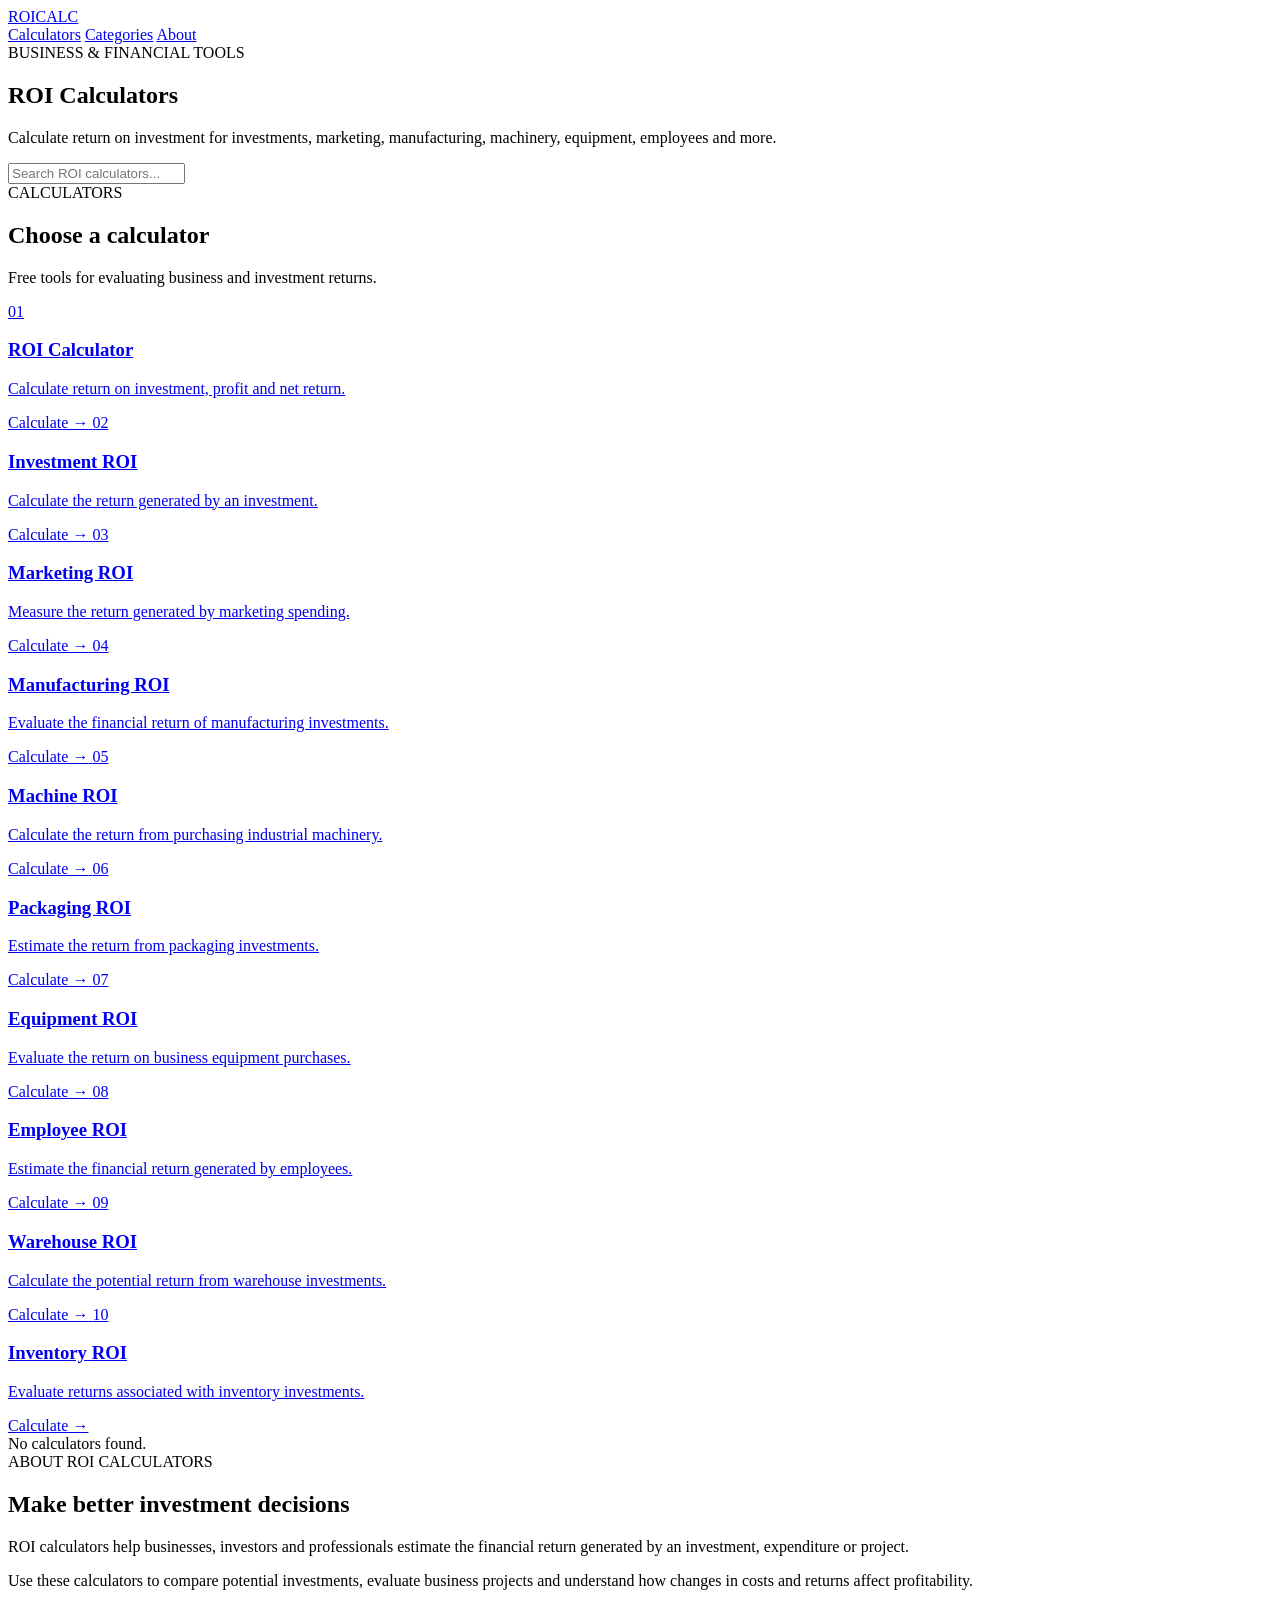
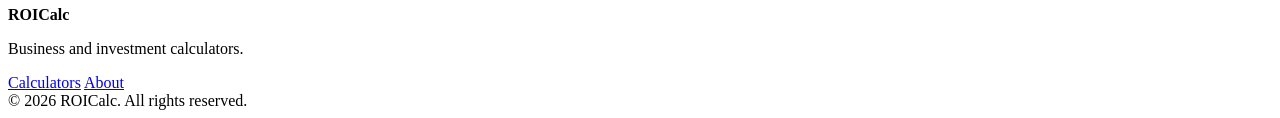
==== index.html @ 2de6cd7c "Create index.html" ====
<!DOCTYPE html>
<html lang="en">
<head>
  <meta charset="UTF-8">
  <meta name="viewport" content="width=device-width, initial-scale=1.0">

  <title>ROI Calculators — Free Business & Investment ROI Tools</title>
  <meta name="description" content="Free ROI calculators for investments, marketing, manufacturing, machinery, equipment, employees, warehouses, packaging and inventory.">
  <link rel="canonical" href="https://YOUR-DOMAIN.com/">

  <link rel="stylesheet" href="assets/css/style.css">
</head>

<body>

<header class="site-header">
  <div class="container nav">
    <a href="index.html" class="logo">ROI<span>CALC</span></a>

    <nav>
      <a href="index.html">Calculators</a>
      <a href="#categories">Categories</a>
      <a href="#about">About</a>
    </nav>
  </div>
</header>

<main>

<section class="hero">
  <div class="container">

    <div class="eyebrow">BUSINESS & FINANCIAL TOOLS</div>

    <h1>ROI Calculators</h1>

    <p class="hero-text">
      Calculate return on investment for investments, marketing,
      manufacturing, machinery, equipment, employees and more.
    </p>

    <div class="search-box">
      <input
        type="search"
        id="calculatorSearch"
        placeholder="Search ROI calculators..."
        aria-label="Search ROI calculators"
      >
    </div>

  </div>
</section>


<section class="calculator-section" id="categories">

  <div class="container">

    <div class="section-heading">
      <span>CALCULATORS</span>
      <h2>Choose a calculator</h2>
      <p>Free tools for evaluating business and investment returns.</p>
    </div>

    <div class="calculator-grid" id="calculatorGrid">

      <a class="calculator-card" href="calculators/roi-calculator.html">
        <span class="card-number">01</span>
        <h3>ROI Calculator</h3>
        <p>Calculate return on investment, profit and net return.</p>
        <span class="card-link">Calculate →</span>
      </a>

      <a class="calculator-card" href="calculators/investment-roi.html">
        <span class="card-number">02</span>
        <h3>Investment ROI</h3>
        <p>Calculate the return generated by an investment.</p>
        <span class="card-link">Calculate →</span>
      </a>

      <a class="calculator-card" href="calculators/marketing-roi.html">
        <span class="card-number">03</span>
        <h3>Marketing ROI</h3>
        <p>Measure the return generated by marketing spending.</p>
        <span class="card-link">Calculate →</span>
      </a>

      <a class="calculator-card" href="calculators/manufacturing-roi.html">
        <span class="card-number">04</span>
        <h3>Manufacturing ROI</h3>
        <p>Evaluate the financial return of manufacturing investments.</p>
        <span class="card-link">Calculate →</span>
      </a>

      <a class="calculator-card" href="calculators/machine-roi.html">
        <span class="card-number">05</span>
        <h3>Machine ROI</h3>
        <p>Calculate the return from purchasing industrial machinery.</p>
        <span class="card-link">Calculate →</span>
      </a>

      <a class="calculator-card" href="calculators/packaging-roi.html">
        <span class="card-number">06</span>
        <h3>Packaging ROI</h3>
        <p>Estimate the return from packaging investments.</p>
        <span class="card-link">Calculate →</span>
      </a>

      <a class="calculator-card" href="calculators/equipment-roi.html">
        <span class="card-number">07</span>
        <h3>Equipment ROI</h3>
        <p>Evaluate the return on business equipment purchases.</p>
        <span class="card-link">Calculate →</span>
      </a>

      <a class="calculator-card" href="calculators/employee-roi.html">
        <span class="card-number">08</span>
        <h3>Employee ROI</h3>
        <p>Estimate the financial return generated by employees.</p>
        <span class="card-link">Calculate →</span>
      </a>

      <a class="calculator-card" href="calculators/warehouse-roi.html">
        <span class="card-number">09</span>
        <h3>Warehouse ROI</h3>
        <p>Calculate the potential return from warehouse investments.</p>
        <span class="card-link">Calculate →</span>
      </a>

      <a class="calculator-card" href="calculators/inventory-roi.html">
        <span class="card-number">10</span>
        <h3>Inventory ROI</h3>
        <p>Evaluate returns associated with inventory investments.</p>
        <span class="card-link">Calculate →</span>
      </a>

    </div>

    <div id="noResults" class="no-results">
      No calculators found.
    </div>

  </div>

</section>


<section class="about-section" id="about">

  <div class="container narrow">

    <div class="section-heading">
      <span>ABOUT ROI CALCULATORS</span>
      <h2>Make better investment decisions</h2>
    </div>

    <p>
      ROI calculators help businesses, investors and professionals
      estimate the financial return generated by an investment,
      expenditure or project.
    </p>

    <p>
      Use these calculators to compare potential investments,
      evaluate business projects and understand how changes in
      costs and returns affect profitability.
    </p>

  </div>

</section>

</main>


<footer class="site-footer">

  <div class="container footer-inner">

    <div>
      <strong>ROICalc</strong>
      <p>Business and investment calculators.</p>
    </div>

    <div>
      <a href="index.html">Calculators</a>
      <a href="#about">About</a>
    </div>

  </div>

  <div class="container copyright">
    © 2026 ROICalc. All rights reserved.
  </div>

</footer>


<script src="assets/js/site.js"></script>

</body>
</html>
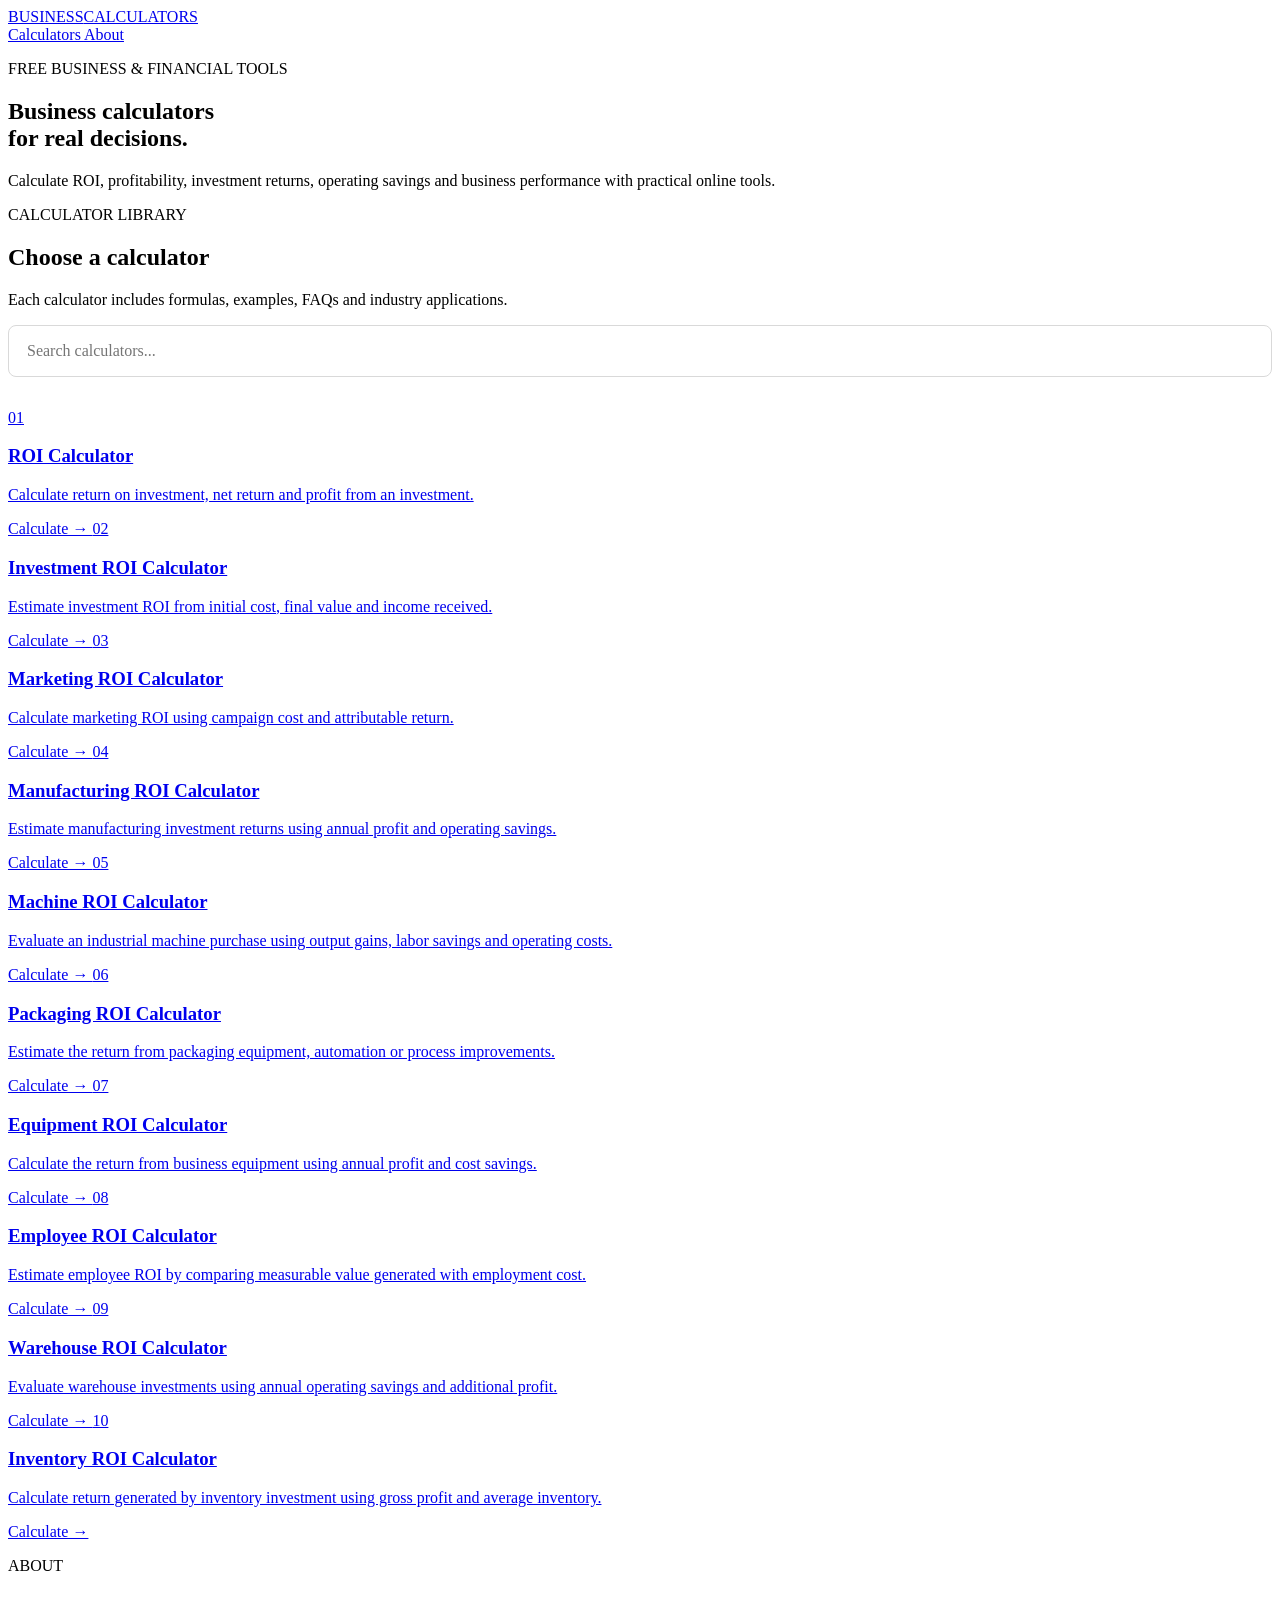
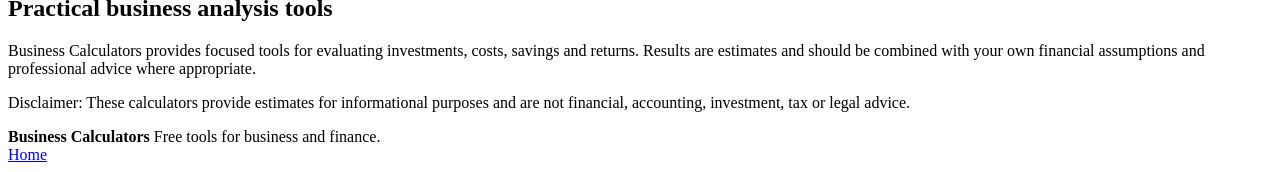
==== commit fada06fe: "Update index.html" ====
--- a/index.html
+++ b/index.html
@@ -1,142 +1,606 @@
 <!DOCTYPE html>
 <html lang="en">
+
 <head>
   <meta charset="UTF-8">
-  <meta name="viewport" content="width=device-width, initial-scale=1.0">
-
-  <title>ROI Calculators — Free Business & Investment ROI Tools</title>
-  <meta name="description" content="Free ROI calculators for investments, marketing, manufacturing, machinery, equipment, employees, warehouses, packaging and inventory.">
-  <link rel="canonical" href="https://YOUR-DOMAIN.com/">
-
-  <link rel="stylesheet" href="assets/css/style.css">
+
+  <meta
+    name="viewport"
+    content="width=device-width, initial-scale=1.0"
+  >
+
+  <title>
+    Business Calculators | Free ROI & Financial Calculators
+  </title>
+
+  <meta
+    name="description"
+    content="Free business calculators for ROI, investments, marketing, manufacturing, machinery, packaging, equipment, employees, warehouses and inventory."
+  >
+
+  <meta
+    name="robots"
+    content="index, follow"
+  >
+
+  <link
+    rel="canonical"
+    href="https://miymiy8880.github.io/business-calculators/"
+  >
+
+
+  <!-- =====================================================
+       OPEN GRAPH
+  ====================================================== -->
+
+  <meta
+    property="og:title"
+    content="Business Calculators | Free Business & Financial Tools"
+  >
+
+  <meta
+    property="og:description"
+    content="Practical calculators for ROI, investments, profitability, operating savings and business performance."
+  >
+
+  <meta
+    property="og:type"
+    content="website"
+  >
+
+  <meta
+    property="og:url"
+    content="https://miymiy8880.github.io/business-calculators/"
+  >
+
+
+  <!-- =====================================================
+       STYLESHEET
+  ====================================================== -->
+
+  <link
+    rel="stylesheet"
+    href="assets/css/style.css"
+  >
+
+
+  <!-- =====================================================
+       WEBSITE STRUCTURED DATA
+  ====================================================== -->
+
+  <script type="application/ld+json">
+  {
+    "@context": "https://schema.org",
+    "@type": "WebSite",
+    "name": "Business Calculators",
+    "url": "https://miymiy8880.github.io/business-calculators/",
+    "description": "Free business and financial calculators for ROI, investments, profitability and operating analysis."
+  }
+  </script>
+
+
+  <!-- =====================================================
+       ITEM LIST STRUCTURED DATA
+  ====================================================== -->
+
+  <script type="application/ld+json">
+  {
+    "@context": "https://schema.org",
+    "@type": "ItemList",
+    "name": "Business Calculator Library",
+    "itemListElement": [
+      {
+        "@type": "ListItem",
+        "position": 1,
+        "name": "ROI Calculator",
+        "url": "https://miymiy8880.github.io/business-calculators/calculators/roi-calculator.html"
+      },
+      {
+        "@type": "ListItem",
+        "position": 2,
+        "name": "Investment ROI Calculator",
+        "url": "https://miymiy8880.github.io/business-calculators/calculators/investment-roi.html"
+      },
+      {
+        "@type": "ListItem",
+        "position": 3,
+        "name": "Marketing ROI Calculator",
+        "url": "https://miymiy8880.github.io/business-calculators/calculators/marketing-roi.html"
+      },
+      {
+        "@type": "ListItem",
+        "position": 4,
+        "name": "Manufacturing ROI Calculator",
+        "url": "https://miymiy8880.github.io/business-calculators/calculators/manufacturing-roi.html"
+      },
+      {
+        "@type": "ListItem",
+        "position": 5,
+        "name": "Machine ROI Calculator",
+        "url": "https://miymiy8880.github.io/business-calculators/calculators/machine-roi.html"
+      },
+      {
+        "@type": "ListItem",
+        "position": 6,
+        "name": "Packaging ROI Calculator",
+        "url": "https://miymiy8880.github.io/business-calculators/calculators/packaging-roi.html"
+      },
+      {
+        "@type": "ListItem",
+        "position": 7,
+        "name": "Equipment ROI Calculator",
+        "url": "https://miymiy8880.github.io/business-calculators/calculators/equipment-roi.html"
+      },
+      {
+        "@type": "ListItem",
+        "position": 8,
+        "name": "Employee ROI Calculator",
+        "url": "https://miymiy8880.github.io/business-calculators/calculators/employee-roi.html"
+      },
+      {
+        "@type": "ListItem",
+        "position": 9,
+        "name": "Warehouse ROI Calculator",
+        "url": "https://miymiy8880.github.io/business-calculators/calculators/warehouse-roi.html"
+      },
+      {
+        "@type": "ListItem",
+        "position": 10,
+        "name": "Inventory ROI Calculator",
+        "url": "https://miymiy8880.github.io/business-calculators/calculators/inventory-roi.html"
+      }
+    ]
+  }
+  </script>
+
 </head>
 
+
 <body>
 
-<header class="site-header">
-  <div class="container nav">
-    <a href="index.html" class="logo">ROI<span>CALC</span></a>
+
+<!-- =====================================================
+     HEADER
+====================================================== -->
+
+<header>
+
+  <div class="wrap nav">
+
+    <a
+      class="brand"
+      href="index.html"
+      aria-label="Business Calculators home"
+    >
+      BUSINESS<span>CALCULATORS</span>
+    </a>
+
 
     <nav>
-      <a href="index.html">Calculators</a>
-      <a href="#categories">Categories</a>
-      <a href="#about">About</a>
+
+      <a href="#calculators">
+        Calculators
+      </a>
+
+      <a href="#about">
+        About
+      </a>
+
     </nav>
+
   </div>
+
 </header>
 
+
+
 <main>
 
+
+<!-- =====================================================
+     HERO
+====================================================== -->
+
 <section class="hero">
-  <div class="container">
-
-    <div class="eyebrow">BUSINESS & FINANCIAL TOOLS</div>
-
-    <h1>ROI Calculators</h1>
+
+  <div class="wrap">
+
+    <p class="kicker">
+      FREE BUSINESS & FINANCIAL TOOLS
+    </p>
+
+
+    <h1>
+      Business calculators<br>
+      for real decisions.
+    </h1>
+
 
     <p class="hero-text">
-      Calculate return on investment for investments, marketing,
-      manufacturing, machinery, equipment, employees and more.
+      Calculate ROI, profitability, investment returns,
+      operating savings and business performance with
+      practical online tools.
     </p>
 
+  </div>
+
+</section>
+
+
+
+<!-- =====================================================
+     CALCULATOR LIBRARY
+====================================================== -->
+
+<section
+  class="library"
+  id="calculators"
+>
+
+  <div class="wrap">
+
+
+    <div class="section-heading">
+
+      <div>
+
+        <p class="kicker">
+          CALCULATOR LIBRARY
+        </p>
+
+        <h2>
+          Choose a calculator
+        </h2>
+
+      </div>
+
+
+      <p>
+        Each calculator includes formulas, examples,
+        FAQs and industry applications.
+      </p>
+
+    </div>
+
+
+
+    <!-- =================================================
+         SEARCH
+    ================================================== -->
+
     <div class="search-box">
+
+      <label
+        for="calculatorSearch"
+        class="sr-only"
+      >
+        Search calculators
+      </label>
+
+
       <input
         type="search"
         id="calculatorSearch"
-        placeholder="Search ROI calculators..."
-        aria-label="Search ROI calculators"
-      >
+        placeholder="Search calculators..."
+        autocomplete="off"
+      >
+
     </div>
 
-  </div>
-</section>
-
-
-<section class="calculator-section" id="categories">
-
-  <div class="container">
-
-    <div class="section-heading">
-      <span>CALCULATORS</span>
-      <h2>Choose a calculator</h2>
-      <p>Free tools for evaluating business and investment returns.</p>
+
+
+    <!-- =================================================
+         CALCULATOR GRID
+    ================================================== -->
+
+    <div
+      class="calculator-grid"
+      id="calculatorGrid"
+    >
+
+
+      <!-- 01 -->
+
+      <a
+        class="calculator-card"
+        href="calculators/roi-calculator.html"
+        data-search="roi return investment profit general"
+      >
+
+        <span class="number">
+          01
+        </span>
+
+        <h3>
+          ROI Calculator
+        </h3>
+
+        <p>
+          Calculate return on investment, net return
+          and profit from an investment.
+        </p>
+
+        <span class="card-link">
+          Calculate →
+        </span>
+
+      </a>
+
+
+
+      <!-- 02 -->
+
+      <a
+        class="calculator-card"
+        href="calculators/investment-roi.html"
+        data-search="investment roi final value income investment return"
+      >
+
+        <span class="number">
+          02
+        </span>
+
+        <h3>
+          Investment ROI Calculator
+        </h3>
+
+        <p>
+          Estimate investment ROI from initial cost,
+          final value and income received.
+        </p>
+
+        <span class="card-link">
+          Calculate →
+        </span>
+
+      </a>
+
+
+
+      <!-- 03 -->
+
+      <a
+        class="calculator-card"
+        href="calculators/marketing-roi.html"
+        data-search="marketing roi campaign advertising digital marketing return"
+      >
+
+        <span class="number">
+          03
+        </span>
+
+        <h3>
+          Marketing ROI Calculator
+        </h3>
+
+        <p>
+          Calculate marketing ROI using campaign cost
+          and attributable return.
+        </p>
+
+        <span class="card-link">
+          Calculate →
+        </span>
+
+      </a>
+
+
+
+      <!-- 04 -->
+
+      <a
+        class="calculator-card"
+        href="calculators/manufacturing-roi.html"
+        data-search="manufacturing roi factory production investment profit savings"
+      >
+
+        <span class="number">
+          04
+        </span>
+
+        <h3>
+          Manufacturing ROI Calculator
+        </h3>
+
+        <p>
+          Estimate manufacturing investment returns
+          using annual profit and operating savings.
+        </p>
+
+        <span class="card-link">
+          Calculate →
+        </span>
+
+      </a>
+
+
+
+      <!-- 05 -->
+
+      <a
+        class="calculator-card"
+        href="calculators/machine-roi.html"
+        data-search="machine machinery roi industrial equipment automation production"
+      >
+
+        <span class="number">
+          05
+        </span>
+
+        <h3>
+          Machine ROI Calculator
+        </h3>
+
+        <p>
+          Evaluate an industrial machine purchase using
+          output gains, labor savings and operating costs.
+        </p>
+
+        <span class="card-link">
+          Calculate →
+        </span>
+
+      </a>
+
+
+
+      <!-- 06 -->
+
+      <a
+        class="calculator-card"
+        href="calculators/packaging-roi.html"
+        data-search="packaging roi automation filling labeling material production"
+      >
+
+        <span class="number">
+          06
+        </span>
+
+        <h3>
+          Packaging ROI Calculator
+        </h3>
+
+        <p>
+          Estimate the return from packaging equipment,
+          automation or process improvements.
+        </p>
+
+        <span class="card-link">
+          Calculate →
+        </span>
+
+      </a>
+
+
+
+      <!-- 07 -->
+
+      <a
+        class="calculator-card"
+        href="calculators/equipment-roi.html"
+        data-search="equipment roi business equipment profit savings capital expenditure"
+      >
+
+        <span class="number">
+          07
+        </span>
+
+        <h3>
+          Equipment ROI Calculator
+        </h3>
+
+        <p>
+          Calculate the return from business equipment
+          using annual profit and cost savings.
+        </p>
+
+        <span class="card-link">
+          Calculate →
+        </span>
+
+      </a>
+
+
+
+      <!-- 08 -->
+
+      <a
+        class="calculator-card"
+        href="calculators/employee-roi.html"
+        data-search="employee roi people staff workforce labor value employment"
+      >
+
+        <span class="number">
+          08
+        </span>
+
+        <h3>
+          Employee ROI Calculator
+        </h3>
+
+        <p>
+          Estimate employee ROI by comparing measurable
+          value generated with employment cost.
+        </p>
+
+        <span class="card-link">
+          Calculate →
+        </span>
+
+      </a>
+
+
+
+      <!-- 09 -->
+
+      <a
+        class="calculator-card"
+        href="calculators/warehouse-roi.html"
+        data-search="warehouse roi logistics storage automation labor operating savings"
+      >
+
+        <span class="number">
+          09
+        </span>
+
+        <h3>
+          Warehouse ROI Calculator
+        </h3>
+
+        <p>
+          Evaluate warehouse investments using annual
+          operating savings and additional profit.
+        </p>
+
+        <span class="card-link">
+          Calculate →
+        </span>
+
+      </a>
+
+
+
+      <!-- 10 -->
+
+      <a
+        class="calculator-card"
+        href="calculators/inventory-roi.html"
+        data-search="inventory roi gross profit average inventory retail wholesale distribution"
+      >
+
+        <span class="number">
+          10
+        </span>
+
+        <h3>
+          Inventory ROI Calculator
+        </h3>
+
+        <p>
+          Calculate return generated by inventory
+          investment using gross profit and average inventory.
+        </p>
+
+        <span class="card-link">
+          Calculate →
+        </span>
+
+      </a>
+
+
     </div>
 
-    <div class="calculator-grid" id="calculatorGrid">
-
-      <a class="calculator-card" href="calculators/roi-calculator.html">
-        <span class="card-number">01</span>
-        <h3>ROI Calculator</h3>
-        <p>Calculate return on investment, profit and net return.</p>
-        <span class="card-link">Calculate →</span>
-      </a>
-
-      <a class="calculator-card" href="calculators/investment-roi.html">
-        <span class="card-number">02</span>
-        <h3>Investment ROI</h3>
-        <p>Calculate the return generated by an investment.</p>
-        <span class="card-link">Calculate →</span>
-      </a>
-
-      <a class="calculator-card" href="calculators/marketing-roi.html">
-        <span class="card-number">03</span>
-        <h3>Marketing ROI</h3>
-        <p>Measure the return generated by marketing spending.</p>
-        <span class="card-link">Calculate →</span>
-      </a>
-
-      <a class="calculator-card" href="calculators/manufacturing-roi.html">
-        <span class="card-number">04</span>
-        <h3>Manufacturing ROI</h3>
-        <p>Evaluate the financial return of manufacturing investments.</p>
-        <span class="card-link">Calculate →</span>
-      </a>
-
-      <a class="calculator-card" href="calculators/machine-roi.html">
-        <span class="card-number">05</span>
-        <h3>Machine ROI</h3>
-        <p>Calculate the return from purchasing industrial machinery.</p>
-        <span class="card-link">Calculate →</span>
-      </a>
-
-      <a class="calculator-card" href="calculators/packaging-roi.html">
-        <span class="card-number">06</span>
-        <h3>Packaging ROI</h3>
-        <p>Estimate the return from packaging investments.</p>
-        <span class="card-link">Calculate →</span>
-      </a>
-
-      <a class="calculator-card" href="calculators/equipment-roi.html">
-        <span class="card-number">07</span>
-        <h3>Equipment ROI</h3>
-        <p>Evaluate the return on business equipment purchases.</p>
-        <span class="card-link">Calculate →</span>
-      </a>
-
-      <a class="calculator-card" href="calculators/employee-roi.html">
-        <span class="card-number">08</span>
-        <h3>Employee ROI</h3>
-        <p>Estimate the financial return generated by employees.</p>
-        <span class="card-link">Calculate →</span>
-      </a>
-
-      <a class="calculator-card" href="calculators/warehouse-roi.html">
-        <span class="card-number">09</span>
-        <h3>Warehouse ROI</h3>
-        <p>Calculate the potential return from warehouse investments.</p>
-        <span class="card-link">Calculate →</span>
-      </a>
-
-      <a class="calculator-card" href="calculators/inventory-roi.html">
-        <span class="card-number">10</span>
-        <h3>Inventory ROI</h3>
-        <p>Evaluate returns associated with inventory investments.</p>
-        <span class="card-link">Calculate →</span>
-      </a>
-
-    </div>
-
-    <div id="noResults" class="no-results">
+
+
+    <!-- =================================================
+         NO RESULTS
+    ================================================== -->
+
+    <div
+      id="noResults"
+      class="no-results"
+      hidden
+    >
       No calculators found.
     </div>
 
@@ -145,58 +609,252 @@
 </section>
 
 
-<section class="about-section" id="about">
-
-  <div class="container narrow">
-
-    <div class="section-heading">
-      <span>ABOUT ROI CALCULATORS</span>
-      <h2>Make better investment decisions</h2>
+
+<!-- =====================================================
+     ABOUT
+====================================================== -->
+
+<section
+  class="about"
+  id="about"
+>
+
+  <div class="wrap narrow">
+
+    <p class="kicker">
+      ABOUT
+    </p>
+
+
+    <h2>
+      Practical business analysis tools
+    </h2>
+
+
+    <p>
+      Business Calculators provides focused tools for
+      evaluating investments, costs, savings and returns.
+      Results are estimates and should be combined with
+      your own financial assumptions and professional
+      advice where appropriate.
+    </p>
+
+  </div>
+
+</section>
+
+
+
+<!-- =====================================================
+     DISCLAIMER
+====================================================== -->
+
+<section class="content">
+
+  <div class="wrap narrow">
+
+    <p class="disclaimer">
+      Disclaimer: These calculators provide estimates for
+      informational purposes and are not financial,
+      accounting, investment, tax or legal advice.
+    </p>
+
+  </div>
+
+</section>
+
+
+</main>
+
+
+
+<!-- =====================================================
+     FOOTER
+====================================================== -->
+
+<footer>
+
+  <div class="wrap foot">
+
+    <div>
+
+      <strong>
+        Business Calculators
+      </strong>
+
+      <span>
+        Free tools for business and finance.
+      </span>
+
     </div>
 
-    <p>
-      ROI calculators help businesses, investors and professionals
-      estimate the financial return generated by an investment,
-      expenditure or project.
-    </p>
-
-    <p>
-      Use these calculators to compare potential investments,
-      evaluate business projects and understand how changes in
-      costs and returns affect profitability.
-    </p>
+
+    <a href="#">
+      Home
+    </a>
 
   </div>
 
-</section>
-
-</main>
-
-
-<footer class="site-footer">
-
-  <div class="container footer-inner">
-
-    <div>
-      <strong>ROICalc</strong>
-      <p>Business and investment calculators.</p>
-    </div>
-
-    <div>
-      <a href="index.html">Calculators</a>
-      <a href="#about">About</a>
-    </div>
-
-  </div>
-
-  <div class="container copyright">
-    © 2026 ROICalc. All rights reserved.
-  </div>
-
 </footer>
 
 
-<script src="assets/js/site.js"></script>
+
+<!-- =====================================================
+     SEARCH ENGINE
+====================================================== -->
+
+<script>
+
+  const searchInput =
+    document.getElementById("calculatorSearch");
+
+
+  const cards =
+    document.querySelectorAll(".calculator-card");
+
+
+  const noResults =
+    document.getElementById("noResults");
+
+
+
+  function searchCalculators() {
+
+    const query =
+      searchInput.value
+        .toLowerCase()
+        .trim();
+
+
+    let visibleCount = 0;
+
+
+    cards.forEach(function(card) {
+
+      const searchableText =
+        (
+          card.innerText +
+          " " +
+          card.dataset.search
+        ).toLowerCase();
+
+
+      const matches =
+        searchableText.includes(query);
+
+
+      if (matches) {
+
+        card.style.display =
+          "";
+
+        visibleCount++;
+
+      } else {
+
+        card.style.display =
+          "none";
+
+      }
+
+    });
+
+
+    noResults.hidden =
+      visibleCount !== 0;
+
+  }
+
+
+
+  searchInput.addEventListener(
+    "input",
+    searchCalculators
+  );
+
+</script>
+
+
+
+<!-- =====================================================
+     ACCESSIBILITY
+====================================================== -->
+
+<style>
+
+  .sr-only {
+
+    position: absolute;
+
+    width: 1px;
+
+    height: 1px;
+
+    padding: 0;
+
+    margin: -1px;
+
+    overflow: hidden;
+
+    clip: rect(0, 0, 0, 0);
+
+    white-space: nowrap;
+
+    border: 0;
+
+  }
+
+
+  .search-box {
+
+    width: 100%;
+
+    margin-bottom: 32px;
+
+  }
+
+
+  .search-box input {
+
+    width: 100%;
+
+    box-sizing: border-box;
+
+    padding: 16px 18px;
+
+    border: 1px solid #d9d9d9;
+
+    border-radius: 8px;
+
+    font: inherit;
+
+    background: #fff;
+
+    outline: none;
+
+  }
+
+
+  .search-box input:focus {
+
+    border-color: #111;
+
+  }
+
+
+  .no-results {
+
+    padding: 40px 0;
+
+    text-align: center;
+
+    color: #666;
+
+  }
+
+</style>
+
 
 </body>
+
 </html>
